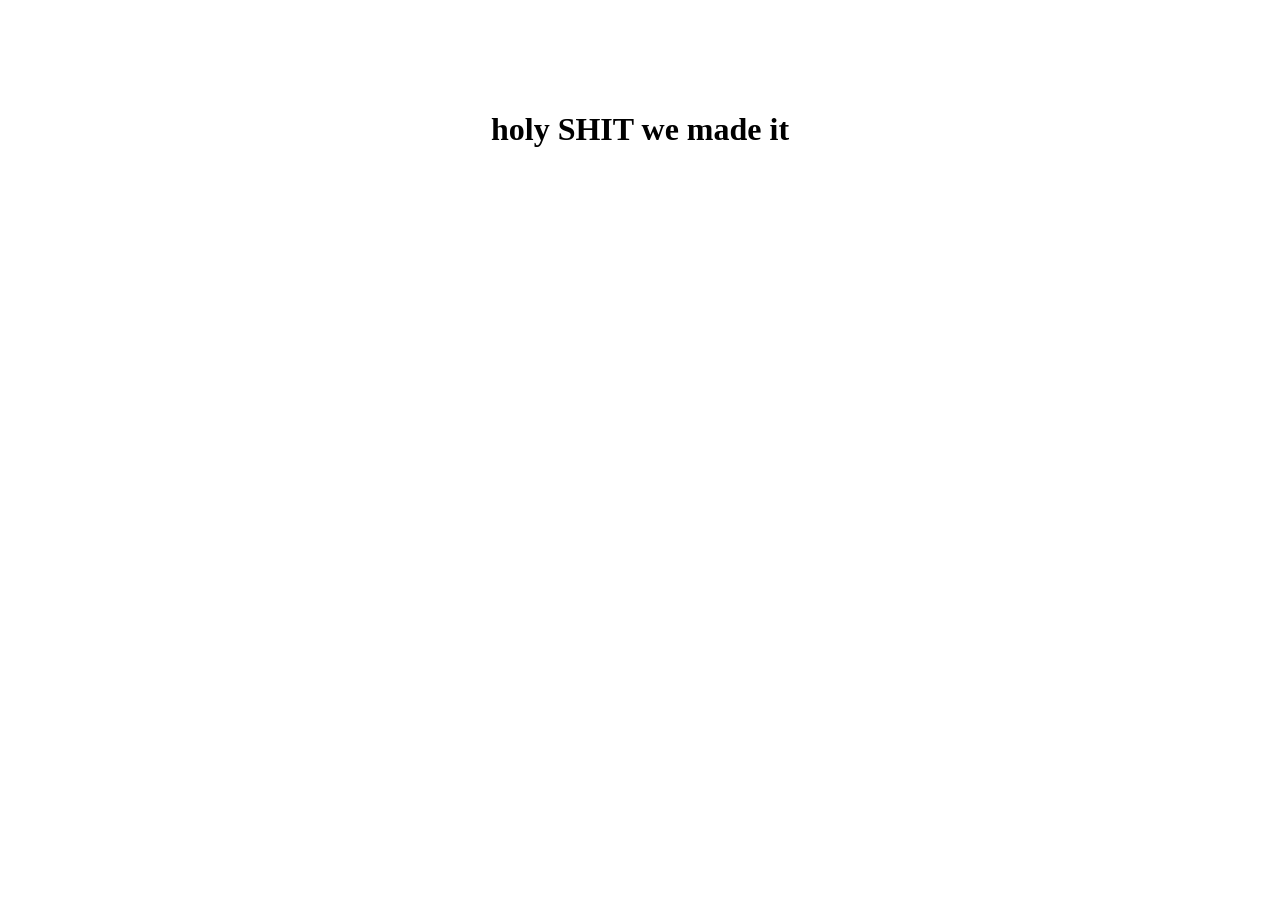
==== output.html @ 9cbd030c "basic set up: input field, 2nd page, parse input" ====
<!DOCTYPE html>
<html lang="en">
<head>
    <meta charset="UTF-8">
    <meta name="viewport" ccontent="width=device-width, initial-scale=1.0">
    <title>a poem for you</title>
    <link rel="stylesheet" href="style.css">
</head>
<body onload="load()">
    <pre id="output"></pre>
    <script src="./script.js"></script>
    <h1>holy SHIT we made it</h1>
</body>
</html>
---- style.css ----
body {
    display: flex;
    justify-content: center;
    margin-top: 10vh;
    text-align: center;
}

.container {
    display: flex;
    flex-direction: column;
    align-items: center;
    justify-content: center;
}

.container blockquote {
    border: 2px solid #505050;
    border-radius: 10px;
    padding: 2vw;
    margin-top: 5vh;
    text-align: left;
    width: 50vw;
    font-size: 16px;
}

.container button {
    background-color: #9fc0f4;
    padding: 1vw;
    border-radius: 10px;
    font-size: 16px;
    border: none;
    margin-top: 2vh;
}

.container button:hover {
    background-color: #79a2e4;
}
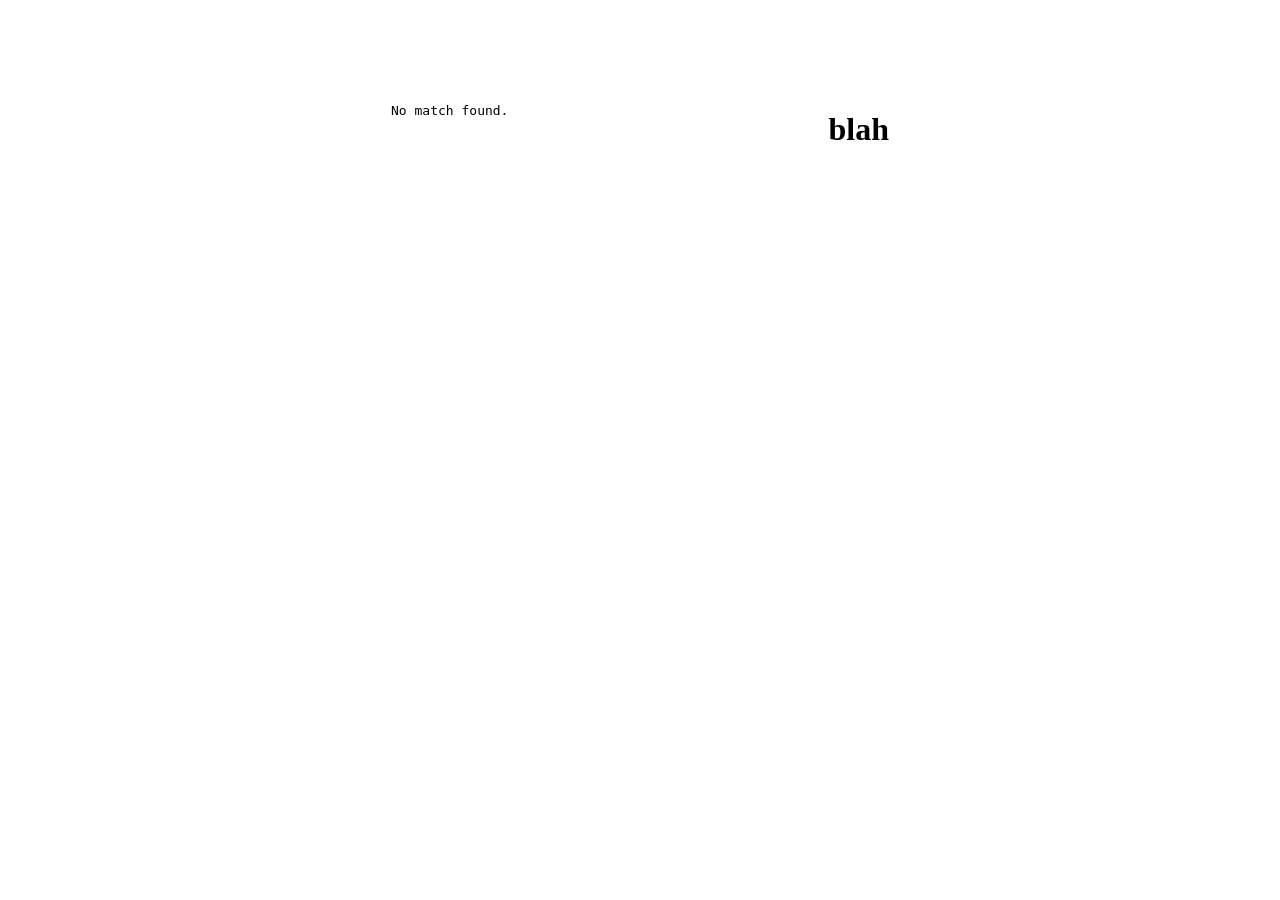
==== commit 97057158: "got the poem to generate" ====
--- a/output.html
+++ b/output.html
@@ -7,8 +7,14 @@
     <link rel="stylesheet" href="style.css">
 </head>
 <body onload="load()">
-    <pre id="output"></pre>
-    <script src="./script.js"></script>
-    <h1>holy SHIT we made it</h1>
+    <div class="containerOut">
+        <div class="poemContainer">
+            <pre id="output"></pre>
+            <script src="./script.js"></script>
+        </div>
+        <div class="imageContainer">
+            <h1>blah</h1>
+        </div>
+    </div>
 </body>
 </html>
--- a/style.css
+++ b/style.css
@@ -33,4 +33,23 @@
 
 .container button:hover {
     background-color: #79a2e4;
-}+}
+
+.poemContainer {
+    display: flex;
+    align-items: left;
+}
+
+#output {
+    max-width: 50vw;
+    display: flex;
+    justify-content: center;
+    text-align: left;
+}
+
+.containerOut {
+    display: flex;
+    flex-direction: row;
+    gap: 25vw;
+    justify-content: space-between;
+}
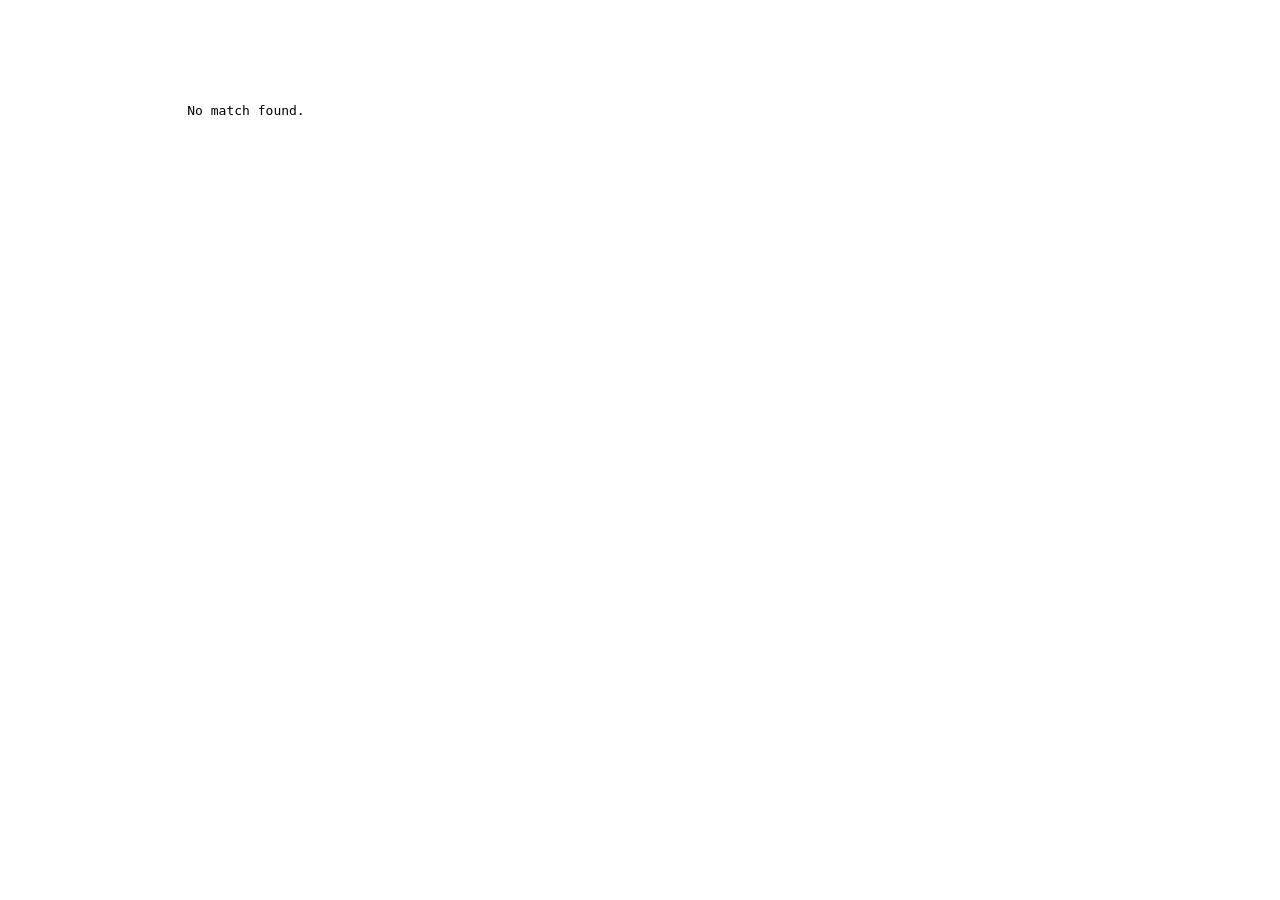
==== commit 60d37cdb: "finished! added generated collage" ====
--- a/output.html
+++ b/output.html
@@ -12,8 +12,27 @@
             <pre id="output"></pre>
             <script src="./script.js"></script>
         </div>
+        <!--To create Fibonacci sequence: create squares of each number and group together, alternating vertical + horizontal-->
         <div class="imageContainer">
-            <h1>blah</h1>
+            <div class="containerVert">
+                <div class="containerHor">
+                    <div class="img8"></div>
+                    <div class="containerVert">
+                        <div class="img5"></div>
+                        <div class="containerHor">
+                            <div class="containerVert">
+                                <div class="img2"></div>
+                                <div class="containerHor">
+                                    <div class="img1-1"></div>
+                                    <div class="img1-2"></div>
+                                </div>
+                            </div>
+                            <div class="img3"></div>
+                        </div>
+                    </div>
+                </div>
+                <div class="img13"></div>
+            </div>
         </div>
     </div>
 </body>
--- a/style.css
+++ b/style.css
@@ -53,3 +53,57 @@
     gap: 25vw;
     justify-content: space-between;
 }
+
+/*Setting up the collage in a Fibonacci pattern!*/
+
+.img1-1 {
+    width: 4vmin;
+    height: 4vmin;
+    /* background-color: red; */
+}
+
+.img1-2 {
+    width: 4vmin;
+    height: 4vmin;
+    /* background-color: orange; */
+}
+
+.img2 {
+    width: 8vmin;
+    height: 8vmin;
+    /* background-color: yellow; */
+}
+
+.img3 {
+    width: 12vmin;
+    height: 12vmin;
+    /* background-color: green; */
+}
+
+.img5 {
+    width: 20vmin;
+    height: 20vmin;
+    /* background-color: blue; */
+}
+
+.img8 {
+    width: 32vmin;
+    height: 32vmin;
+    /* background-color: purple; */
+}
+
+.img13 {
+    width: 52vmin;
+    height: 52vmin;
+    /* background-color: gray; */
+}
+
+.containerVert {
+    display: flex;
+    flex-direction: column;
+}
+
+.containerHor {
+    display: flex;
+    flex-direction: row;
+}
